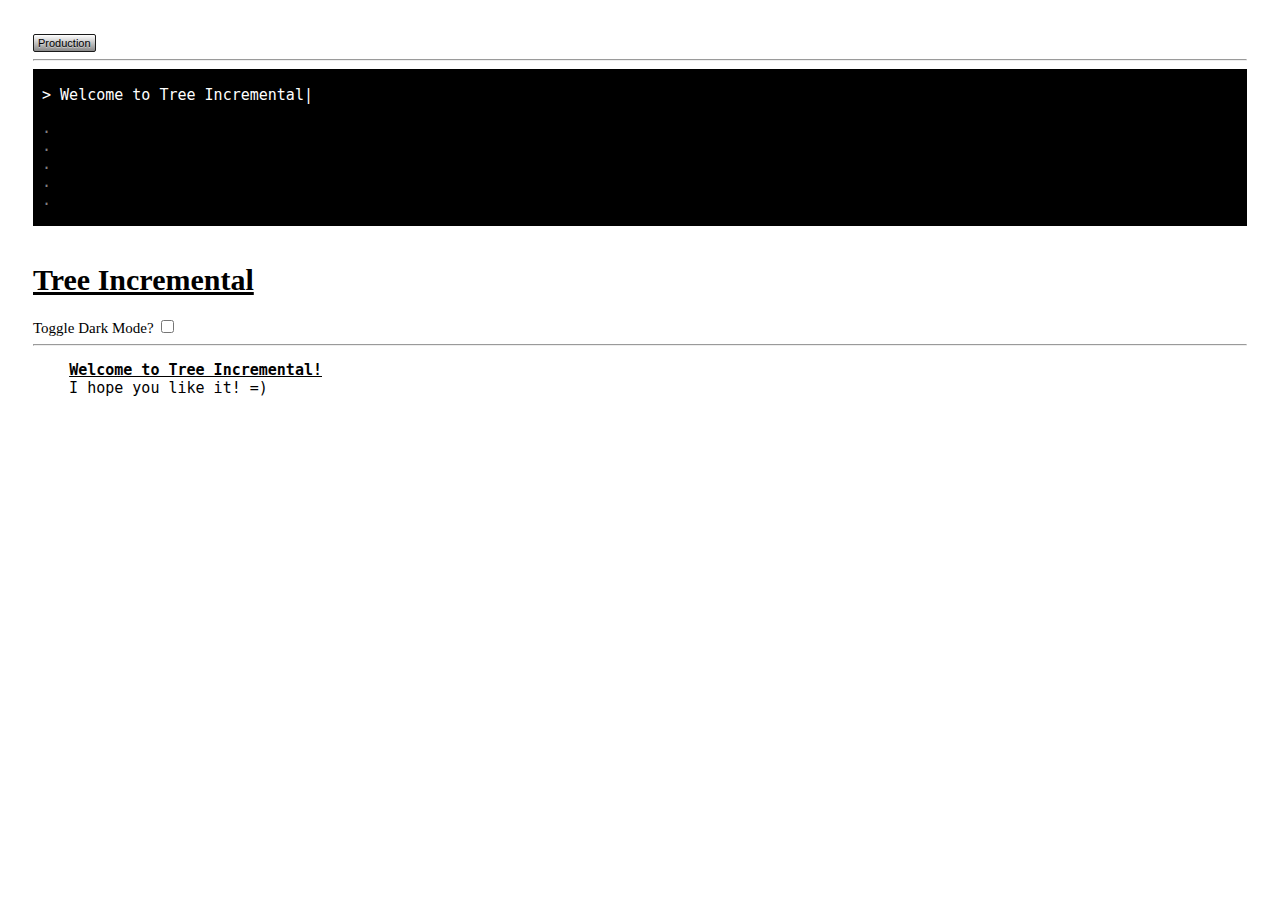
==== index2.html @ 4a2c4cbf "Add files via upload" ====
<!DOCTYPE html>
<html lang="en">
<head>
    <link rel="stylesheet" href="style.css">
    <meta charset="UTF-8">
    <meta http-equiv="X-UA-Compatible" content="IE=edge">
    <meta name="viewport" content="width=device-width, initial-scale=1.0">
    <title>Tree Incremental</title>
</head>
<script src="script.js" charset="utf-8" type="text/javascript"></script>
<body>
    <button class = "button2" onclick=window.location.href="index.html">Production</button>
    &nbsp;
    <hr>
    <div id="consoleDiv">

        <br>
        <p class = "console"> 
            <span>&nbsp;>&nbsp;</span><span id="readout1">Welcome to Tree Incremental</span><span id="cursor" class = "pulsate">|</span>
        </p>

        <p class = "consoleOld"> 
            <span>&nbsp;.&nbsp;</span><span id="readout6"></span><br />
            <span>&nbsp;.&nbsp;</span><span id="readout5"></span><br />
            <span>&nbsp;.&nbsp;</span><span id="readout4"></span><br />
            <span>&nbsp;.&nbsp;</span><span id="readout3"></span><br />
            <span>&nbsp;.&nbsp;</span><span id="readout2"></span><br />
        </p>
    <br> 
    </div> 
    &nbsp;
    <h1 style="text-decoration: underline;">Tree Incremental</h1>
    <label> Toggle Dark Mode? </label>
    <input type="checkbox" onclick="darkmode()">
    <hr>
    <pre>
    <strong style="text-decoration: underline;">Welcome to Tree Incremental!</strong>
    I hope you like it! =)
    </pre>
</body>
</html>
---- style.css ----
#consoleDiv {
  
   float: left;
   background: black;    
   width: 100%;
 }

 p.clean {
   font-family: "Helvetica Neue", Helvetica, Arial, sans-serif;
   font-size: 11;
   margin-bottom: 0;
   margin-top: 0px;
   
}

p.clean2 {
   font-family: "Helvetica Neue", Helvetica, Arial, sans-serif;
   font-size: 11;
   margin-bottom: 0;
   margin-top: 0px;
   
}

p.clean3 {
   font-family: "Helvetica Neue", Helvetica, Arial, sans-serif;
   font-size: 11;
   margin-bottom: 3px;
   margin-top: 0px;
   
}


p.console {
   font-family: "Lucida Sans Typewriter", "Lucida Console", Monaco, "Bitstream Vera Sans Mono", monospace;
   font-size: 12;
   color: white;
   margin-top: 0;
}

p.consoleOld {
   font-family: "Lucida Sans Typewriter", "Lucida Console", Monaco, "Bitstream Vera Sans Mono", monospace;
   font-size: 12;
   color: grey;
   margin-bottom: 0;
}


.button {
   border: 1px solid #1a1a1a;
   background: #666666;
  
   background: -webkit -gradient(linear, left top, left bottom, from(#ffffff), to(#cccccc));
   background: -webkit-linear-gradient(top, #ffffff, #888888);
   background: -moz-linear-gradient(top, #ffffff, #888888);
   background: -ms-linear-gradient(top, #ffffff, #888888);
   background: -o-linear-gradient(top, #ffffff, #888888);
   background-image: -ms-linear-gradient(top, #ffffff 0%, #888888 100%);
    
   padding: 12.5px 25px;
   -webkit-border-radius: 3px;
   -moz-border-radius: 3px;
   border-radius: 3px;
   -webkit-box-shadow: rgba(255,255,255,0.4) 0 1px 0, inset rgba(255,255,255,0.4) 0 1px 0;
   -moz-box-shadow: rgba(255,255,255,0.4) 0 1px 0, inset rgba(255,255,255,0.4) 0 1px 0;
   box-shadow: rgba(255,255,255,0.4) 0 1px 0, inset rgba(255,255,255,0.4) 0 1px 0;
   text-shadow: #cccccc 0 1px 0;
   color: #000000;
   font-size: 16px;
   font-family: helvetica, serif;
   text-decoration: none;
   vertical-align: middle;
   outline: none;
   }

.button:hover {
   border: 1px solid #898989;
   text-shadow: #d4d4d4 0 1px 0;
   background: #666666;
   background: -webkit -gradient(linear, left top, left bottom, from(#ffffff), to(#666666));
   background: -webkit-linear-gradient(top, #ffffff, #666666);
   background: -moz-linear-gradient(top, #ffffff, #666666);
   background: -ms-linear-gradient(top, #ffffff, #666666);
   background: -o-linear-gradient(top, #ffffff, #666666);
   background-image: -ms-linear-gradient(top, #ffffff 0%, #666666 100%);
   color: #000000;
   }

.button:active {
   text-shadow: #bfbfbf 0 1px 0;
   border: 1px solid #2e2e2e;

   background: #d9d9d9;
   background: -webkit -gradient(linear, left top, left bottom, from(#595959), to(#616161));
   background: -webkit-linear-gradient(top, #595959, #d9d9d9);
   background: -moz-linear-gradient(top, #595959, #d9d9d9);
   background: -ms-linear-gradient(top, #595959, #d9d9d9);
   background: -o-linear-gradient(top, #595959, #d9d9d9);
   background-image: -ms-linear-gradient(top, #595959 0%, #d9d9d9 100%);

   color: #000000;
   }

.button:disabled{
   opacity: 0.6;
   border: 1px solid #ffffff;
}

.button2 {
   border: 1px solid #1a1a1a;
   background: #666666;
    
   background: -webkit -gradient(linear, left top, left bottom, from(#ffffff), to(#cccccc));
   background: -webkit-linear-gradient(top, #ffffff, #888888);
   background: -moz-linear-gradient(top, #ffffff, #888888);
   background: -ms-linear-gradient(top, #ffffff, #888888);
   background: -o-linear-gradient(top, #ffffff, #888888);
   background-image: -ms-linear-gradient(top, #ffffff 0%, #888888 100%);
    
   padding: 2px 4px;
   -webkit-border-radius: 2px;
   -moz-border-radius: 2px;
   border-radius: 2px;
   -webkit-box-shadow: rgba(255,255,255,0.4) 0 0px 0, inset rgba(255,255,255,0.4) 0 1px 0;
   -moz-box-shadow: rgba(255,255,255,0.4) 0 0px 0, inset rgba(255,255,255,0.4) 0 1px 0;
   box-shadow: rgba(255,255,255,0.4) 0 0px 0, inset rgba(255,255,255,0.4) 0 1px 0;
   text-shadow: #cccccc 0 1px 0;
   color: #000000;
   font-size: 11px;
   font-family: helvetica, serif;
   text-decoration: none;
   vertical-align: middle;
   outline: none;
   }

.button2:hover {
   border: 1px solid #898989;
   text-shadow: #d4d4d4 0 1px 0;
   background: #616161;
    
   background: -webkit -gradient(linear, left top, left bottom, from(#f7f7f7), to(#888888));
   background: -webkit-linear-gradient(top, #f7f7f7, #888888);
   background: -moz-linear-gradient(top, #f7f7f7, #888888);
   background: -ms-linear-gradient(top, #f7f7f7, #888888);
   background: -o-linear-gradient(top, #f7f7f7, #888888);
   background-image: -ms-linear-gradient(top, #f7f7f7 0%, #888888 100%);
    
   color: #000000;
   }

.button2:active {
   text-shadow: #bfbfbf 0 1px 0;
   border: 1px solid #2e2e2e;
    
   background: #d9d9d9;
   background: -webkit -gradient(linear, left top, left bottom, from(#595959), to(#616161));
   background: -webkit-linear-gradient(top, #595959, #d9d9d9);
   background: -moz-linear-gradient(top, #595959, #d9d9d9);
   background: -ms-linear-gradient(top, #595959, #d9d9d9);
   background: -o-linear-gradient(top, #595959, #d9d9d9);
   background-image: -ms-linear-gradient(top, #595959 0%, #d9d9d9 100%);
   
   color: #444444;
   }

.button2:disabled {
   opacity: 0.6;
   border: 1px solid #ffffff;
}

body {
 padding: 25px;
 background-color: white;
 color: black;
 font-size: 15px;
}

.dark-mode {
 background-color: black;
 color: white;
}

.p-inline{
   display: inline;
}

#investment {
   width: 320px;
   padding: 10px;
   border: 2px solid gray;
   margin: 100;
}

#rightColumn {
   float: right;
   width: 320px;
   margin-left: 100px;    
}

.text-center {
   text-align: center;
}

#content { width: 300px; height: 300px; border: 1px solid black; position: relative; }
.topright { position: absolute; top: 250px; right: 500px; text-align: right; }
.bottomright { position: absolute; bottom: 5px; right: 5px; text-align: right; }
.toprightbuttonaxe { position: absolute; top: 500px; right: 500px; text-align: right; }

.ButtonUp {
   border-radius: 0px;
   display: block;
   height: 30px;
   width: 200px;
   background: #c8c8c8;
   border: 1px solid rgba(0, 0, 0, 1);
   outline: none;
   margin-bottom: 6px;
}

.ButtonUp:hover {
   display: block;
   height: 30px;
   width: 200px;
   background: #c8c8c8;
   border: 1px solid rgba(0, 0, 0, 0.25);
}

.ButtonUp:active {
   display: block;
   height: 30px;
   width: 200px;
   background: #d1d1d1;
   border: 1px solid rgba(0, 0, 0, 1);
   
}
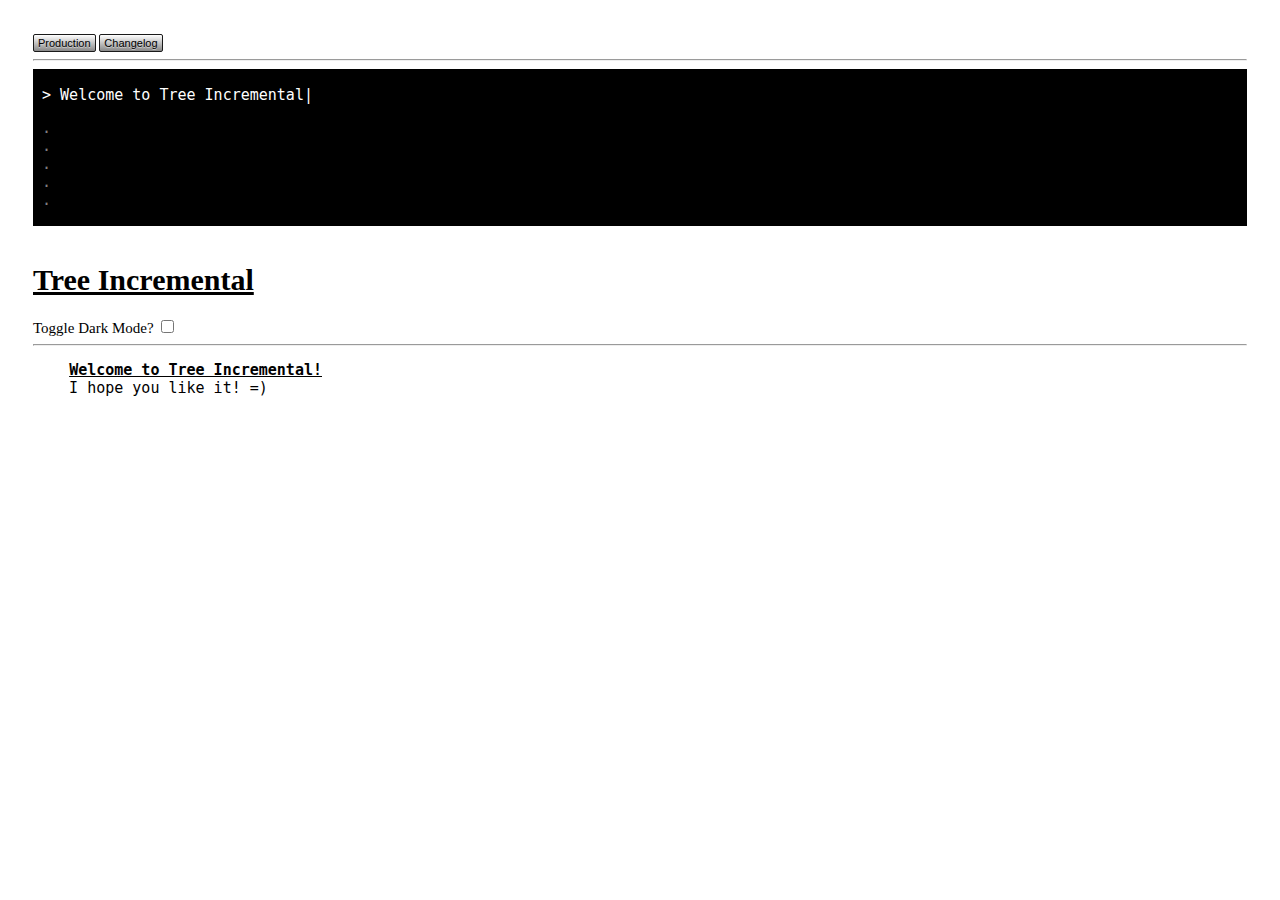
==== commit dfa39000: "Update index2.html" ====
--- a/index2.html
+++ b/index2.html
@@ -10,6 +10,7 @@
 <script src="script.js" charset="utf-8" type="text/javascript"></script>
 <body>
     <button class = "button2" onclick=window.location.href="index.html">Production</button>
+    <button class = "button2" onclick=window.location.href="index3.html">Changelog</button>
     &nbsp;
     <hr>
     <div id="consoleDiv">
@@ -38,4 +39,4 @@
     I hope you like it! =)
     </pre>
 </body>
-</html>+</html>
--- a/style.css
+++ b/style.css
@@ -231,4 +231,4 @@
    background: #d1d1d1;
    border: 1px solid rgba(0, 0, 0, 1);
    
-}
+}